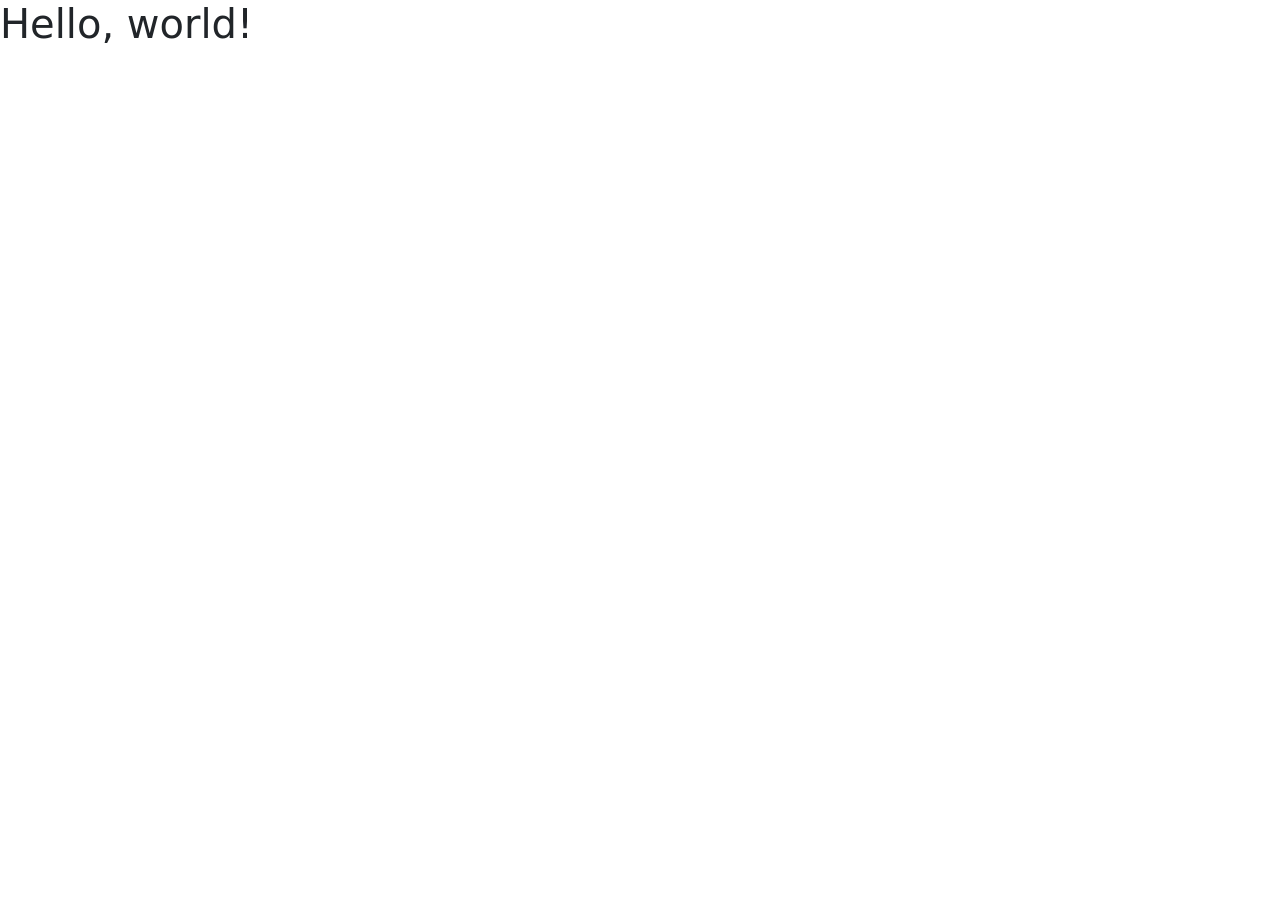
==== resources/detailed-view.html @ ed856d70 "yeee" ====
<!doctype html>
<html lang="en">
  <head>
    <meta charset="utf-8">
    <meta name="viewport" content="width=device-width, initial-scale=1">
    <title>Bootstrap demo</title>
    <link href="https://cdn.jsdelivr.net/npm/bootstrap@5.3.8/dist/css/bootstrap.min.css" rel="stylesheet" integrity="sha384-sRIl4kxILFvY47J16cr9ZwB07vP4J8+LH7qKQnuqkuIAvNWLzeN8tE5YBujZqJLB" crossorigin="anonymous">
  </head>
  <body>
    <h1>Hello, world!</h1>
    
    <script src="https://cdn.jsdelivr.net/npm/bootstrap@5.3.8/dist/js/bootstrap.bundle.min.js" integrity="sha384-FKyoEForCGlyvwx9Hj09JcYn3nv7wiPVlz7YYwJrWVcXK/BmnVDxM+D2scQbITxI" crossorigin="anonymous"></script>
  </body>
</html>
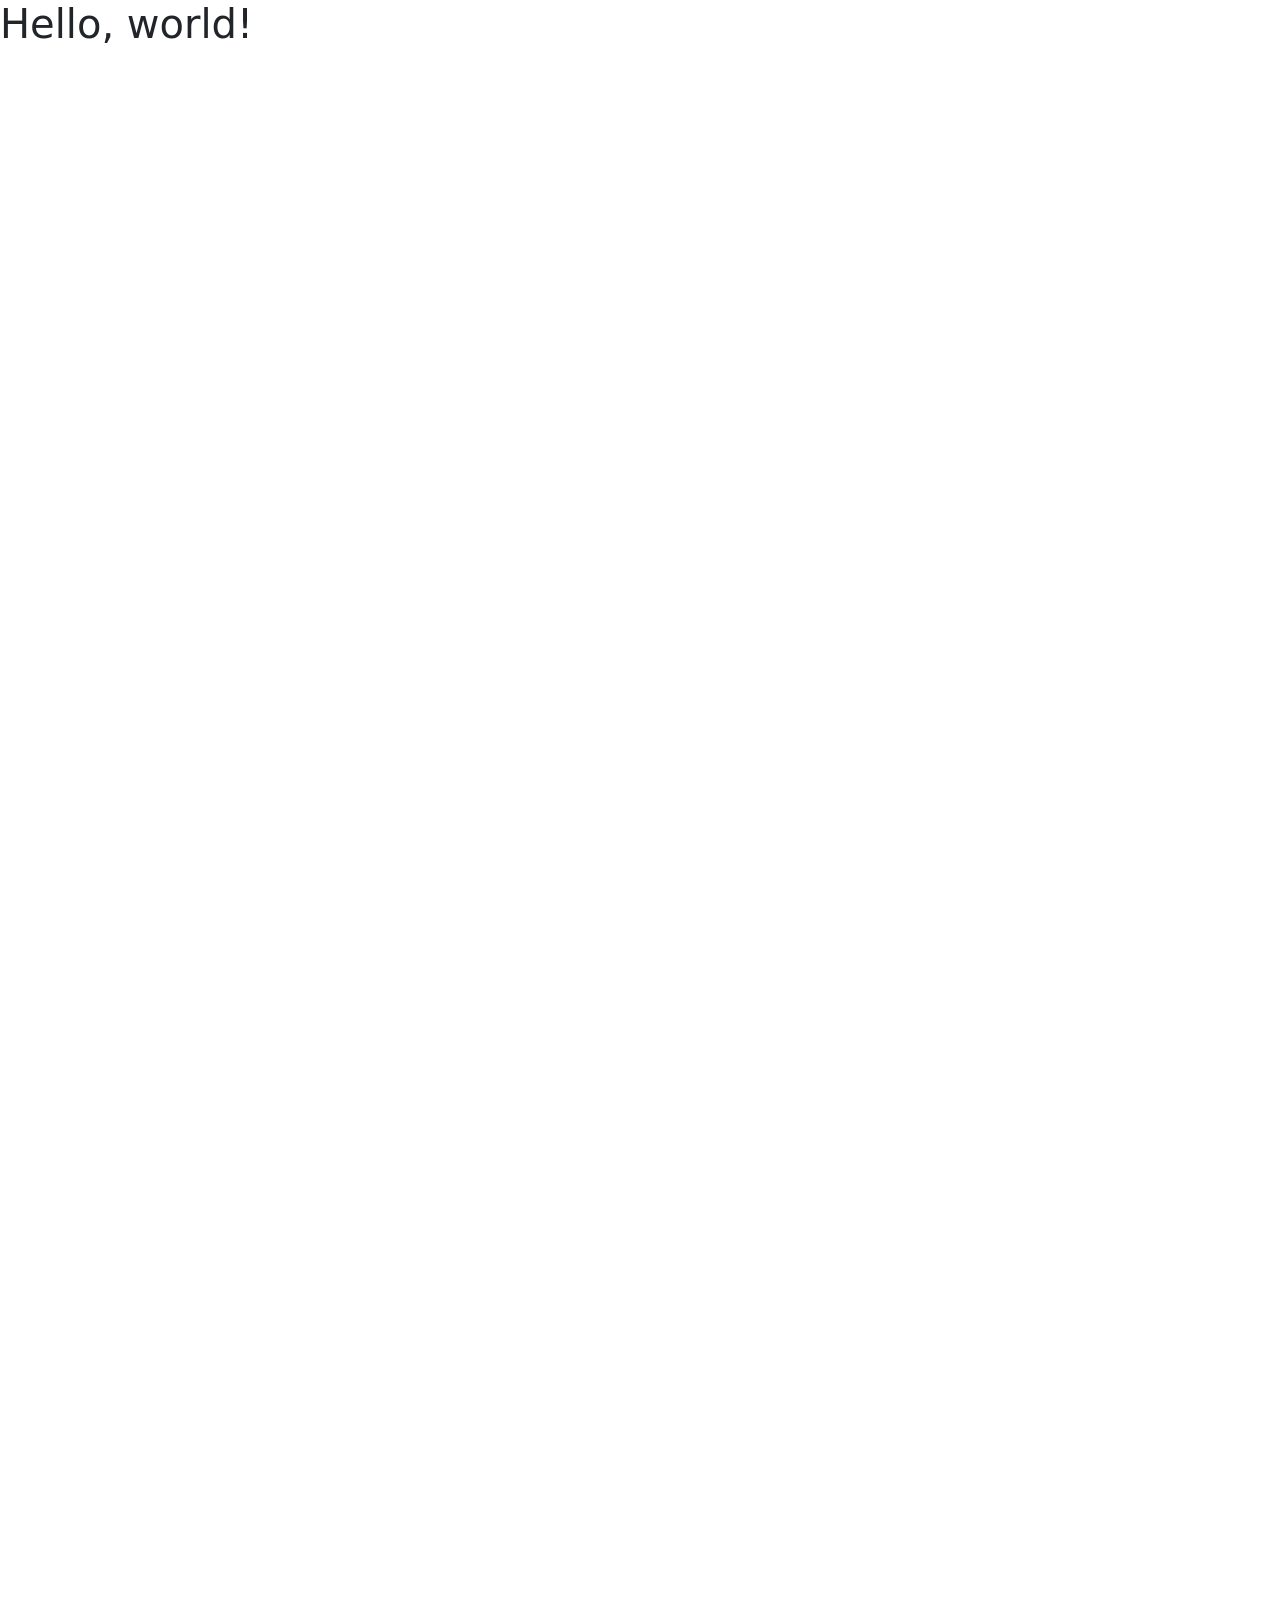
==== commit 87c3326c: "yu" ====
--- a/resources/detailed-view.html
+++ b/resources/detailed-view.html
@@ -8,7 +8,48 @@
   </head>
   <body>
     <h1>Hello, world!</h1>
-    
-    <script src="https://cdn.jsdelivr.net/npm/bootstrap@5.3.8/dist/js/bootstrap.bundle.min.js" integrity="sha384-FKyoEForCGlyvwx9Hj09JcYn3nv7wiPVlz7YYwJrWVcXK/BmnVDxM+D2scQbITxI" crossorigin="anonymous"></script>
+
+    <!-- mash -->
+
+<iframe src="https://www.google.com/maps/embed?pb=!1m18!1m12!1m3!1d3154.084999396368!2d-122.43110960000001!3d37.7646051!2m3!1f0!2f0!3f0!3m2!1i1024!2i768!4f13.1!3m3!1m2!1s0x808f7e1de80e5f2b%3A0x731e40ec6bfb7243!2sMASH!5e0!3m2!1sen!2sus!4v1777426104521!5m2!1sen!2sus" width="600" height="450" style="border:0;" allowfullscreen="" loading="lazy" referrerpolicy="no-referrer-when-downgrade"></iframe>
+
+<!-- spoke easy -->
+
+<iframe src="https://www.google.com/maps/embed?pb=!1m18!1m12!1m3!1d3153.3376586818995!2d-122.47969469999998!3d37.7821259!2m3!1f0!2f0!3f0!3m2!1i1024!2i768!4f13.1!3m3!1m2!1s0x8085871009911ac1%3A0xcaf96fe95cd2f86e!2sSpoke%20Easy%20SF!5e0!3m2!1sen!2sus!4v1777426131126!5m2!1sen!2sus" width="600" height="450" style="border:0;" allowfullscreen="" loading="lazy" referrerpolicy="no-referrer-when-downgrade"></iframe>
+
+<!-- tnw -->
+
+<iframe src="https://www.google.com/maps/embed?pb=!1m18!1m12!1m3!1d3154.4344175622073!2d-122.42074029999999!3d37.7564109!2m3!1f0!2f0!3f0!3m2!1i1024!2i768!4f13.1!3m3!1m2!1s0x808580f019ab4859%3A0x16b809c76359b9f!2sThe%20New%20Wheel%20Electric%20Bikes!5e0!3m2!1sen!2sus!4v1777426142495!5m2!1sen!2sus" width="600" height="450" style="border:0;" allowfullscreen="" loading="lazy" referrerpolicy="no-referrer-when-downgrade"></iframe>
+
+<!-- barbary -->
+
+<iframe src="https://www.google.com/maps/embed?pb=!1m18!1m12!1m3!1d3154.1498203121682!2d-122.48555739999999!3d37.7630851!2m3!1f0!2f0!3f0!3m2!1i1024!2i768!4f13.1!3m3!1m2!1s0x8085877736699997%3A0xb1be1d6f2c3eb15c!2sBarbary%20Coast%20Cyclery!5e0!3m2!1sen!2sus!4v1777426153630!5m2!1sen!2sus" width="600" height="450" style="border:0;" allowfullscreen="" loading="lazy" referrerpolicy="no-referrer-when-downgrade"></iframe>
+
+<!-- swell -->
+
+<iframe src="https://www.google.com/maps/embed?pb=!1m18!1m12!1m3!1d3154.1683450397213!2d-122.500898!3d37.7626507!2m3!1f0!2f0!3f0!3m2!1i1024!2i768!4f13.1!3m3!1m2!1s0x80858799a3f4af53%3A0x307a766e0fb3d45e!2sSwell%20Bicycles!5e0!3m2!1sen!2sus!4v1777426166711!5m2!1sen!2sus" width="600" height="450" style="border:0;" allowfullscreen="" loading="lazy" referrerpolicy="no-referrer-when-downgrade"></iframe>
+
+<!-- avenue -->
+
+<iframe src="https://www.google.com/maps/embed?pb=!1m18!1m12!1m3!1d3154.004076749752!2d-122.4534223!3d37.766502599999995!2m3!1f0!2f0!3f0!3m2!1i1024!2i768!4f13.1!3m3!1m2!1s0x808587514d133d71%3A0xef7777d082cb4c!2sAmerican%20Cyclery!5e0!3m2!1sen!2sus!4v1777426184961!5m2!1sen!2sus" width="600" height="450" style="border:0;" allowfullscreen="" loading="lazy" referrerpolicy="no-referrer-when-downgrade"></iframe>
+
+<!-- ocean -->
+
+<iframe src="https://www.google.com/maps/embed?pb=!1m18!1m12!1m3!1d3155.755761174139!2d-122.46308599999998!3d37.7254104!2m3!1f0!2f0!3f0!3m2!1i1024!2i768!4f13.1!3m3!1m2!1s0x808f7dcea79c8889%3A0x4fc7b10d262937d!2sOcean%20Cyclery!5e0!3m2!1sen!2sus!4v1777426199676!5m2!1sen!2sus" width="600" height="450" style="border:0;" allowfullscreen="" loading="lazy" referrerpolicy="no-referrer-when-downgrade"></iframe>
+
+<!-- avenue -->
+
+<iframe src="https://www.google.com/maps/embed?pb=!1m14!1m8!1m3!1d1576.96571660028!2d-122.454776!3d37.7682059!3m2!1i1024!2i768!4f13.1!3m3!1m2!1s0x808587516f485721%3A0x46f3d00a52ded989!2sAvenue%20Cyclery!5e0!3m2!1sen!2sus!4v1777426212405!5m2!1sen!2sus" width="600" height="450" style="border:0;" allowfullscreen="" loading="lazy" referrerpolicy="no-referrer-when-downgrade"></iframe>
+
+<!-- bespoke -->
+
+<iframe src="https://www.google.com/maps/embed?pb=!1m14!1m8!1m3!1d50631.38269603328!2d-122.48397015463424!3d37.7780105310844!3m2!1i1024!2i768!4f13.1!3m3!1m2!1s0x808f7e12663d4135%3A0xc54f1133abab75ca!2sBespoke%20Cycles!5e0!3m2!1sen!2sus!4v1777426224374!5m2!1sen!2sus" width="600" height="450" style="border:0;" allowfullscreen="" loading="lazy" referrerpolicy="no-referrer-when-downgrade"></iframe>
+
+<!-- valencia -->
+
+<iframe src="https://www.google.com/maps/embed?pb=!1m18!1m12!1m3!1d3154.462353902115!2d-122.4208508!3d37.7557557!2m3!1f0!2f0!3f0!3m2!1i1024!2i768!4f13.1!3m3!1m2!1s0x808f7e3ef6e7ae83%3A0x14ff1c1cfe477f75!2sValencia%20Cyclery!5e0!3m2!1sen!2sus!4v1777426029267!5m2!1sen!2sus" width="600" height="450" style="border:0;" allowfullscreen="" loading="lazy" referrerpolicy="no-referrer-when-downgrade"></iframe>
   </body>
-</html>+</html>
+
+
+
